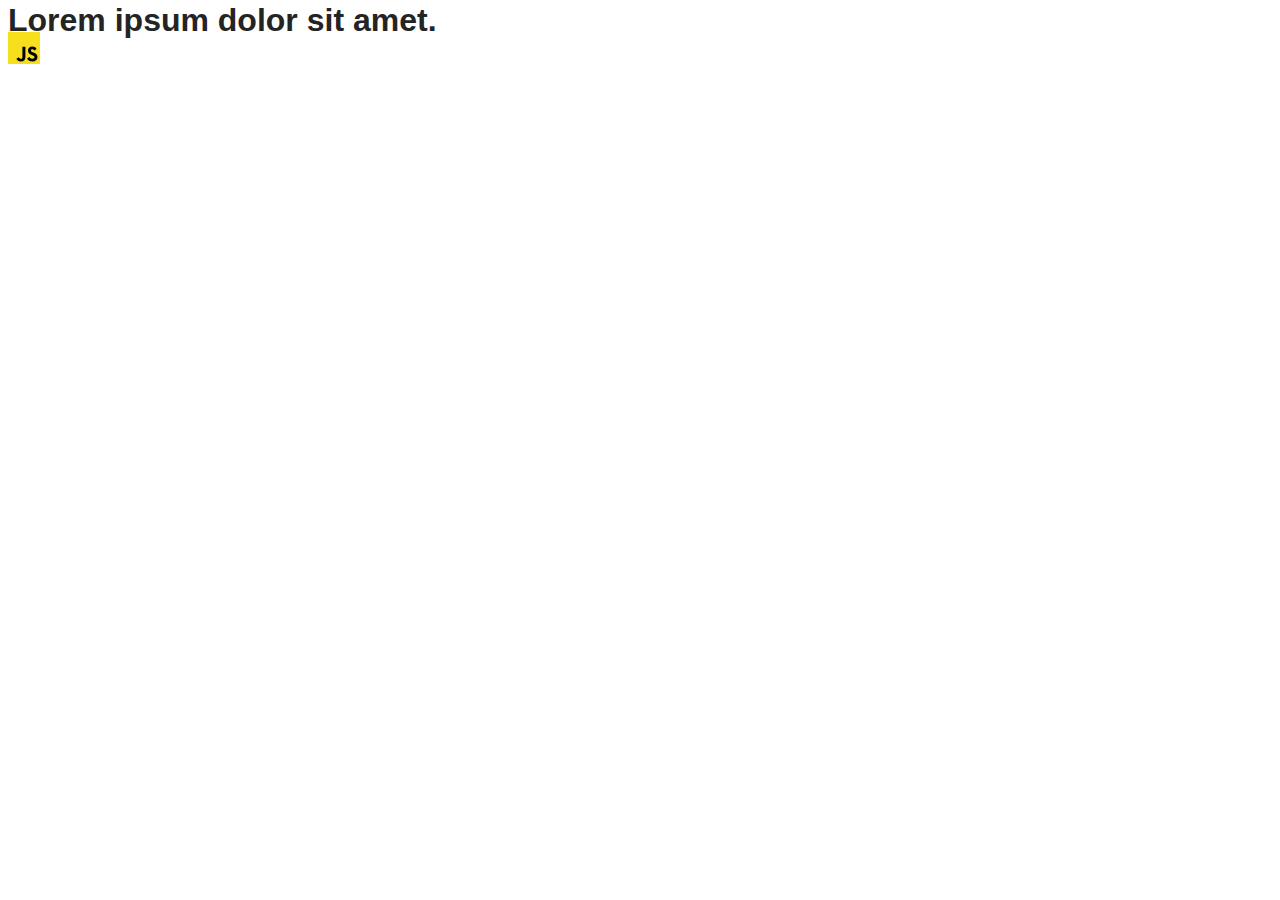
==== src/index.html @ 157d2a66 "Initial commit" ====
<!DOCTYPE html>
<html lang="en">
  <head>
    <meta charset="UTF-8" />
    <link rel="icon" type="image/svg+xml" href="/favicon.svg" />
    <meta name="viewport" content="width=device-width, initial-scale=1.0" />
    <title>Vanilla App Template</title>
    <link rel="stylesheet" href="./css/styles.css" />
  </head>
  <body>
    <load ="partials/header.html" />

    <section>
      <h1>Lorem ipsum dolor sit amet.</h1>
      <!-- Path to images as from index.html file -->
      <img src="./img/javascript.svg" alt="" />
    </section>

    <!-- Loads the specified .html file -->
    <load ="partials/vite-promo.html" />

    <script type="module" src="./main.js"></script>
  </body>
</html>
---- src/css/styles.css ----
/**
  |============================
  | include css partials with
  | default @import url()
  |============================
*/
@import url('./reset.css');
@import url('./vite-promo.css');
@import url('./header.css');

:root {
  font-family: Inter, Avenir, Helvetica, Arial, sans-serif;
  font-size: 16px;
  line-height: 24px;
  font-weight: 400;

  color: #242424;
  background-color: rgba(255, 255, 255, 0.87);

  font-synthesis: none;
  text-rendering: optimizeLegibility;
  -webkit-font-smoothing: antialiased;
  -moz-osx-font-smoothing: grayscale;
  -webkit-text-size-adjust: 100%;
}
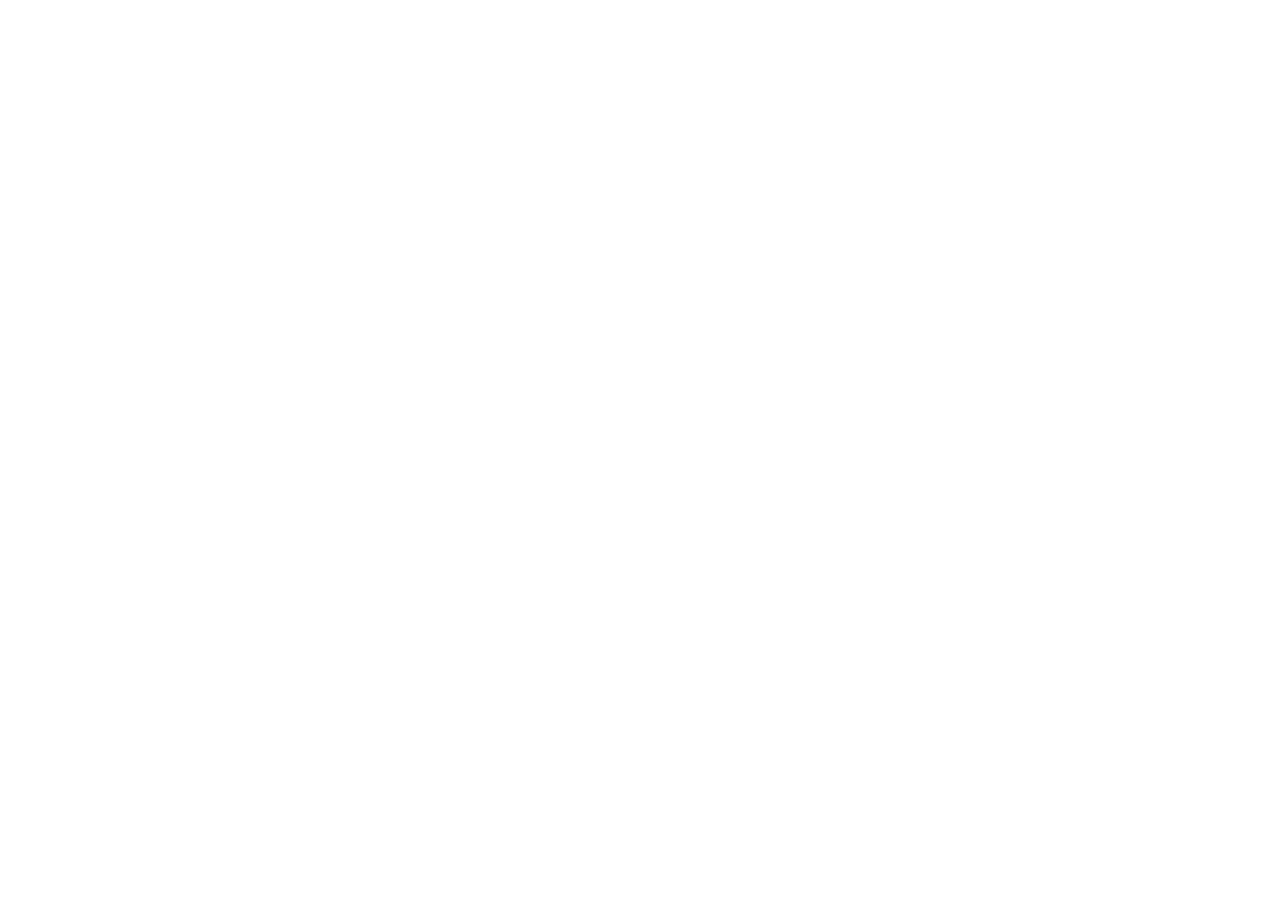
==== commit f824137d: "first upd" ====
--- a/src/index.html
+++ b/src/index.html
@@ -10,15 +10,6 @@
   <body>
     <load ="partials/header.html" />
 
-    <section>
-      <h1>Lorem ipsum dolor sit amet.</h1>
-      <!-- Path to images as from index.html file -->
-      <img src="./img/javascript.svg" alt="" />
-    </section>
-
-    <!-- Loads the specified .html file -->
-    <load ="partials/vite-promo.html" />
-
     <script type="module" src="./main.js"></script>
   </body>
 </html>
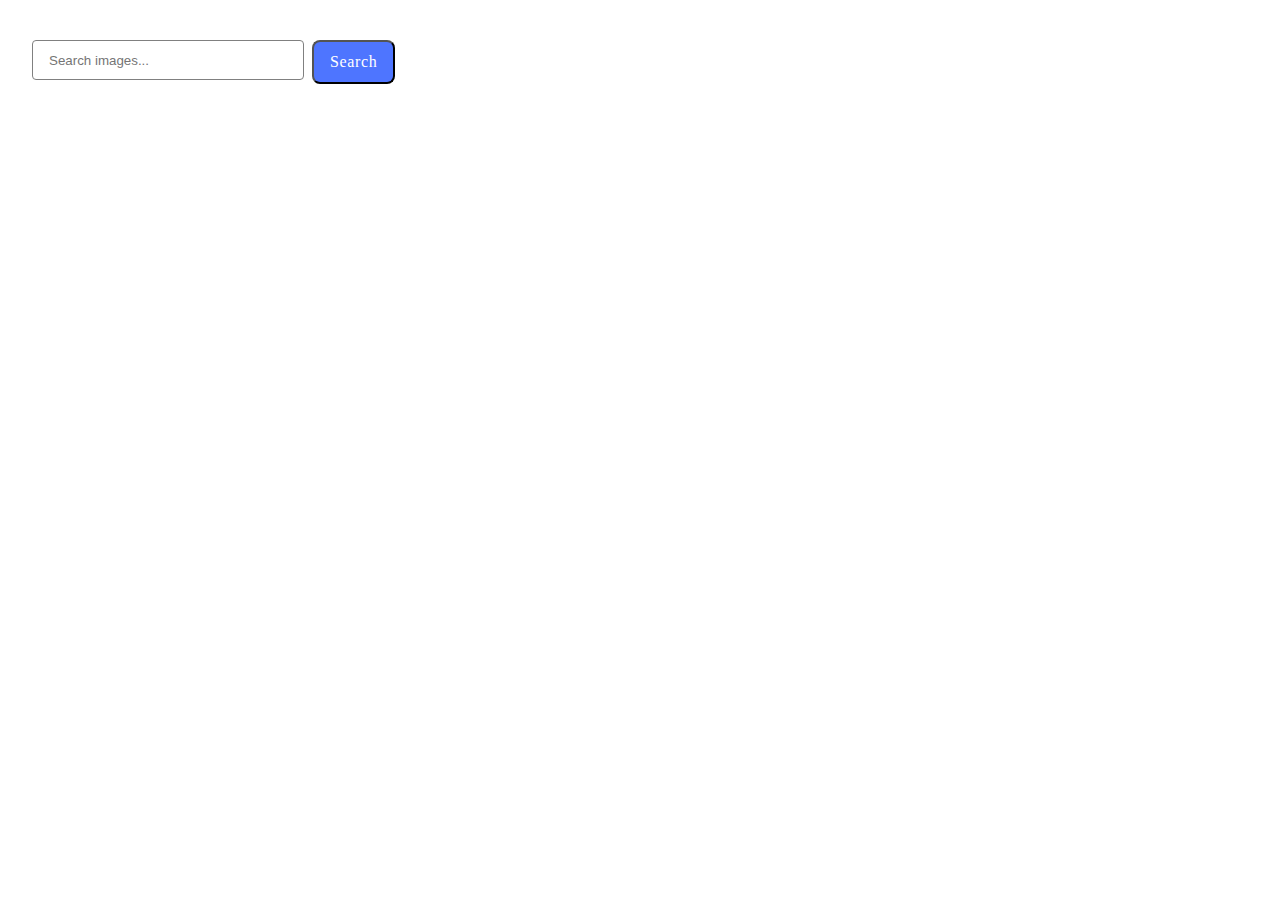
==== commit 7a8a8a03: "додав форму та кнопку" ====
--- a/src/index.html
+++ b/src/index.html
@@ -4,12 +4,24 @@
     <meta charset="UTF-8" />
     <link rel="icon" type="image/svg+xml" href="/favicon.svg" />
     <meta name="viewport" content="width=device-width, initial-scale=1.0" />
-    <title>Vanilla App Template</title>
+    <title>hw11</title>
     <link rel="stylesheet" href="./css/styles.css" />
   </head>
   <body>
-    <load ="partials/header.html" />
+    <form class="form-inline search-form">
+      <div class="form-group">
+        <input
+          type="text"
+          class="form-control"
+          name="query"
+          placeholder="Search images..."
+        />
+      </div>
 
+      <button type="submit" class="btn btn-primary">Search</button>
+    </form>
+
+    <div class="card-container"></div>
     <script type="module" src="./main.js"></script>
   </body>
 </html>
--- a/src/css/styles.css
+++ b/src/css/styles.css
@@ -4,9 +4,9 @@
   | default @import url()
   |============================
 */
-@import url('./reset.css');
+/* @import url('./reset.css');
 @import url('./vite-promo.css');
-@import url('./header.css');
+@import url('./header.css'); */
 
 :root {
   font-family: Inter, Avenir, Helvetica, Arial, sans-serif;
@@ -23,3 +23,84 @@
   -moz-osx-font-smoothing: grayscale;
   -webkit-text-size-adjust: 100%;
 }
+
+*,
+*::before,
+*::after {
+  box-sizing: border-box;
+}
+
+body {
+  font-family: 'Open Sans', -apple-system, BlinkMacSystemFont, 'Segoe UI',
+    Roboto, Oxygen, Ubuntu, Cantarell, sans-serif;
+  line-height: 1.5;
+  color: #2a2a2a;
+  padding: 32px 24px;
+}
+
+img {
+  display: block;
+  max-width: 100%;
+  height: auto;
+}
+
+.card {
+  flex-basis: calc(50% - 6px);
+}
+
+.card-container {
+  margin-top: 32px;
+  display: flex;
+  align-items: center;
+  justify-content: space-between;
+  flex-wrap: wrap;
+  gap: 12px;
+}
+
+.card-text {
+  margin-top: 0;
+  margin-bottom: 10px;
+}
+
+.card-img-top {
+  display: flex;
+  justify-content: center;
+}
+
+.card-img-top img {
+  width: 100%;
+  height: 100%;
+}
+
+.search-form {
+  /* padding: 10px; */
+  display: flex;
+}
+
+.btn {
+  display: flex;
+  padding: 8px 16px;
+  justify-content: center;
+  align-items: center;
+  gap: 10px;
+  border-radius: 8px;
+  background: #4e75ff;
+  color: #fff;
+  font-family: Montserrat;
+  font-size: 16px;
+  font-style: normal;
+  font-weight: 500;
+  line-height: 1.5; /* 150% */
+  letter-spacing: 0.04em;
+}
+
+.form-control {
+  width: 272px;
+  height: 40px;
+  flex-shrink: 0;
+  border-radius: 4px;
+  border: 1px solid #808080;
+  margin-right: 8px;
+  padding: 8px 16px;
+  /* margin: 0 auto; */
+}
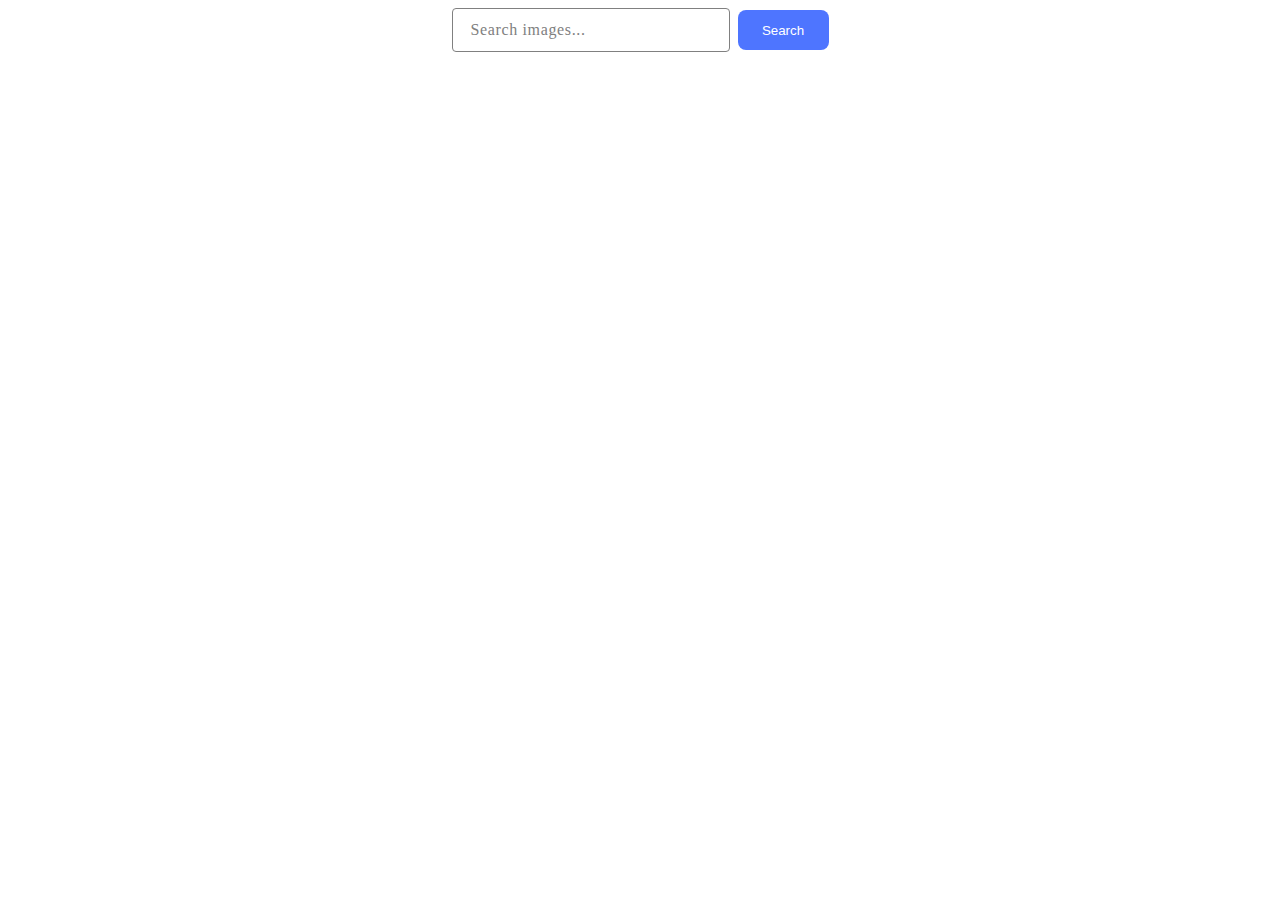
==== commit 615b6d84: "зробив толково форму, кнопку, почав писати js" ====
--- a/src/index.html
+++ b/src/index.html
@@ -8,20 +8,33 @@
     <link rel="stylesheet" href="./css/styles.css" />
   </head>
   <body>
-    <form class="form-inline search-form">
-      <div class="form-group">
-        <input
-          type="text"
-          class="form-control"
-          name="query"
-          placeholder="Search images..."
-        />
-      </div>
-
-      <button type="submit" class="btn btn-primary">Search</button>
+    <form class="form">
+      <input
+        name="query"
+        ;
+        type="text"
+        class="input"
+        placeholder="Search images..."
+        required
+      />
+      <button type="submit" class="btn">Search</button>
     </form>
 
-    <div class="card-container"></div>
+    <div class="loader"></div>
+    <ul class="gallery"></ul>
     <script type="module" src="./main.js"></script>
   </body>
 </html>
+
+<!-- <form class="form" id="searchForm">
+  <input
+    type="text"
+    class="input"
+    placeholder="Search images..."
+    required
+  />
+  <button type="submit" class="btn">Search</button>
+</form>
+
+<div class="loader"></div>
+<ul class="gallery"></ul> -->
--- a/src/css/styles.css
+++ b/src/css/styles.css
@@ -24,83 +24,43 @@
   -webkit-text-size-adjust: 100%;
 }
 
-*,
-*::before,
-*::after {
-  box-sizing: border-box;
+.form {
+  display: flex;
+  align-items: center;
+  justify-content: center;
+  gap: 8px;
+}
+.input {
+  width: 272px;
+  height: 40px;
+  border-radius: 4px;
+  border: 1px solid #808080;
 }
 
-body {
-  font-family: 'Open Sans', -apple-system, BlinkMacSystemFont, 'Segoe UI',
-    Roboto, Oxygen, Ubuntu, Cantarell, sans-serif;
-  line-height: 1.5;
-  color: #2a2a2a;
-  padding: 32px 24px;
+.input:hover {
+  border: 1px solid #000;
 }
 
-img {
-  display: block;
-  max-width: 100%;
-  height: auto;
+.input:focus {
+  border: 1px solid #4e75ff;
 }
 
-.card {
-  flex-basis: calc(50% - 6px);
-}
-
-.card-container {
-  margin-top: 32px;
-  display: flex;
-  align-items: center;
-  justify-content: space-between;
-  flex-wrap: wrap;
-  gap: 12px;
-}
-
-.card-text {
-  margin-top: 0;
-  margin-bottom: 10px;
-}
-
-.card-img-top {
-  display: flex;
-  justify-content: center;
-}
-
-.card-img-top img {
-  width: 100%;
-  height: 100%;
-}
-
-.search-form {
-  /* padding: 10px; */
-  display: flex;
+.input::placeholder {
+  color: #808080;
+  font-family: Montserrat;
+  font-size: 16px;
+  font-weight: 400;
+  line-height: 1.5;
+  letter-spacing: 0.04em;
+  padding: 8px 16px;
 }
 
 .btn {
-  display: flex;
-  padding: 8px 16px;
-  justify-content: center;
-  align-items: center;
-  gap: 10px;
+  color: #fff;
   border-radius: 8px;
-  background: #4e75ff;
-  color: #fff;
-  font-family: Montserrat;
-  font-size: 16px;
-  font-style: normal;
-  font-weight: 500;
-  line-height: 1.5; /* 150% */
-  letter-spacing: 0.04em;
+  box-shadow: none;
+  border: none;
+  background-color: #4e75ff;
+  width: 91px;
+  height: 40px;
 }
-
-.form-control {
-  width: 272px;
-  height: 40px;
-  flex-shrink: 0;
-  border-radius: 4px;
-  border: 1px solid #808080;
-  margin-right: 8px;
-  padding: 8px 16px;
-  /* margin: 0 auto; */
-}
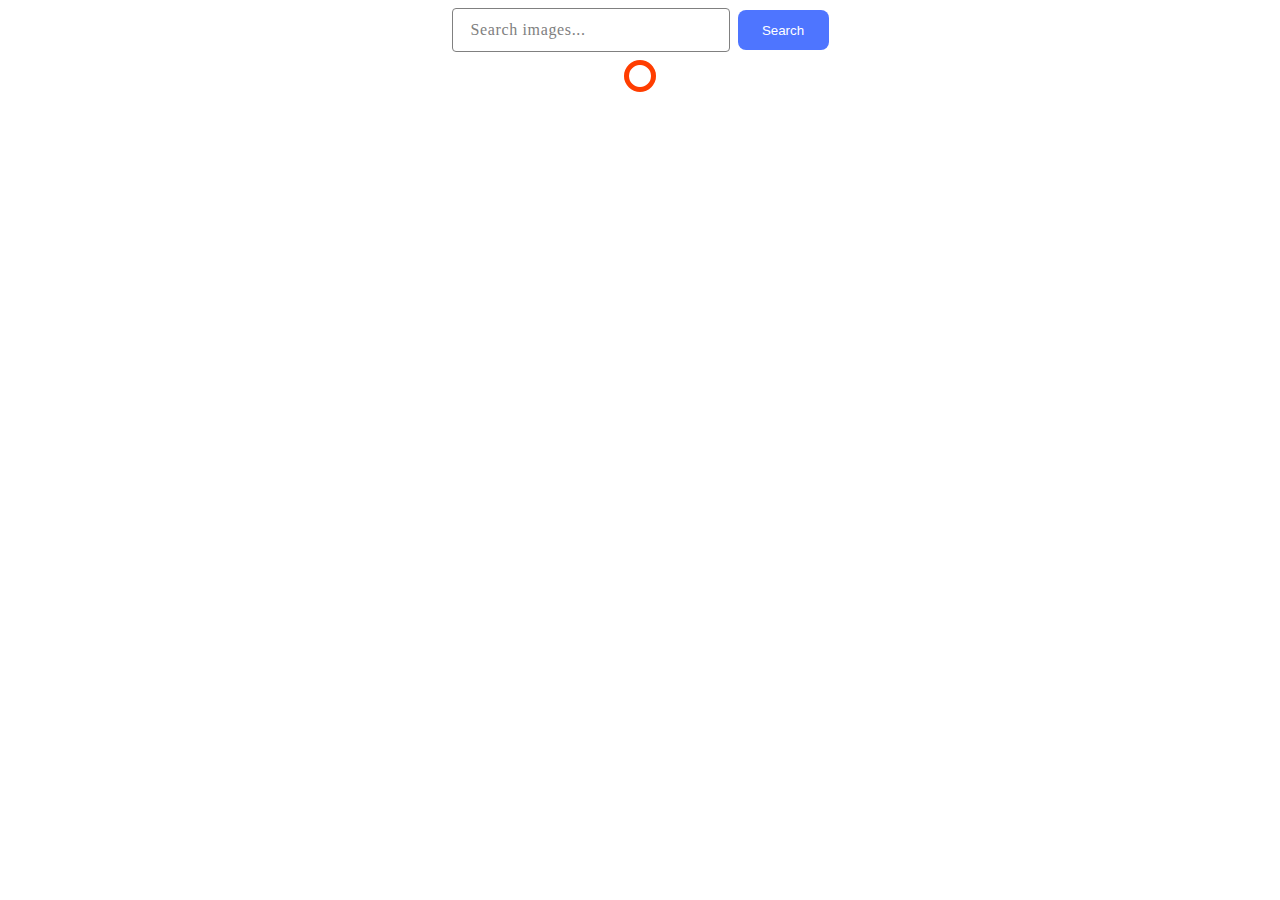
==== commit bc21f9c3: "додав галерею" ====
--- a/src/index.html
+++ b/src/index.html
@@ -25,16 +25,3 @@
     <script type="module" src="./main.js"></script>
   </body>
 </html>
-
-<!-- <form class="form" id="searchForm">
-  <input
-    type="text"
-    class="input"
-    placeholder="Search images..."
-    required
-  />
-  <button type="submit" class="btn">Search</button>
-</form>
-
-<div class="loader"></div>
-<ul class="gallery"></ul> -->
--- a/src/css/styles.css
+++ b/src/css/styles.css
@@ -64,3 +64,85 @@
   width: 91px;
   height: 40px;
 }
+
+.loader {
+  width: 48px;
+  height: 48px;
+  border-radius: 50%;
+  position: relative;
+  animation: rotate 1s linear infinite;
+  display: block;
+  margin: 0 auto;
+}
+.loader::before,
+.loader::after {
+  content: '';
+  box-sizing: border-box;
+  position: absolute;
+  inset: 0px;
+  border-radius: 50%;
+  border: 5px solid #fff;
+  animation: prixClipFix 2s linear infinite;
+}
+.loader::after {
+  inset: 8px;
+  transform: rotate3d(90, 90, 0, 180deg);
+  border-color: #ff3d00;
+}
+
+@keyframes rotate {
+  0% {
+    transform: rotate(0deg);
+  }
+  100% {
+    transform: rotate(360deg);
+  }
+}
+
+@keyframes prixClipFix {
+  0% {
+    clip-path: polygon(50% 50%, 0 0, 0 0, 0 0, 0 0, 0 0);
+  }
+  50% {
+    clip-path: polygon(50% 50%, 0 0, 100% 0, 100% 0, 100% 0, 100% 0);
+  }
+  75%,
+  100% {
+    clip-path: polygon(50% 50%, 0 0, 100% 0, 100% 100%, 100% 100%, 100% 100%);
+  }
+}
+
+.gallery {
+  display: flex;
+  flex-wrap: wrap;
+  gap: 10px; /* проміжок між картками */
+  justify-content: center;
+}
+
+.gallery-image {
+  width: 360px;
+  box-sizing: border-box;
+}
+
+img {
+  width: 360px;
+  height: 300px;
+}
+
+.card {
+  display: flex;
+  flex-direction: column;
+  align-items: center; /* Це вирівняє всі елементи в центр */
+}
+
+.details {
+  display: flex;
+  flex-direction: column;
+  align-items: center; /* Це вирівнює всі дочірні елементи в центр */
+  margin-top: 10px; /* Задає зовнішній відступ між заголовком та значенням */
+}
+
+.details p {
+  margin: 0; /* Знімає зовнішній відступ для <p> елементів */
+  /* Інші ваші стилі для тексту */
+}
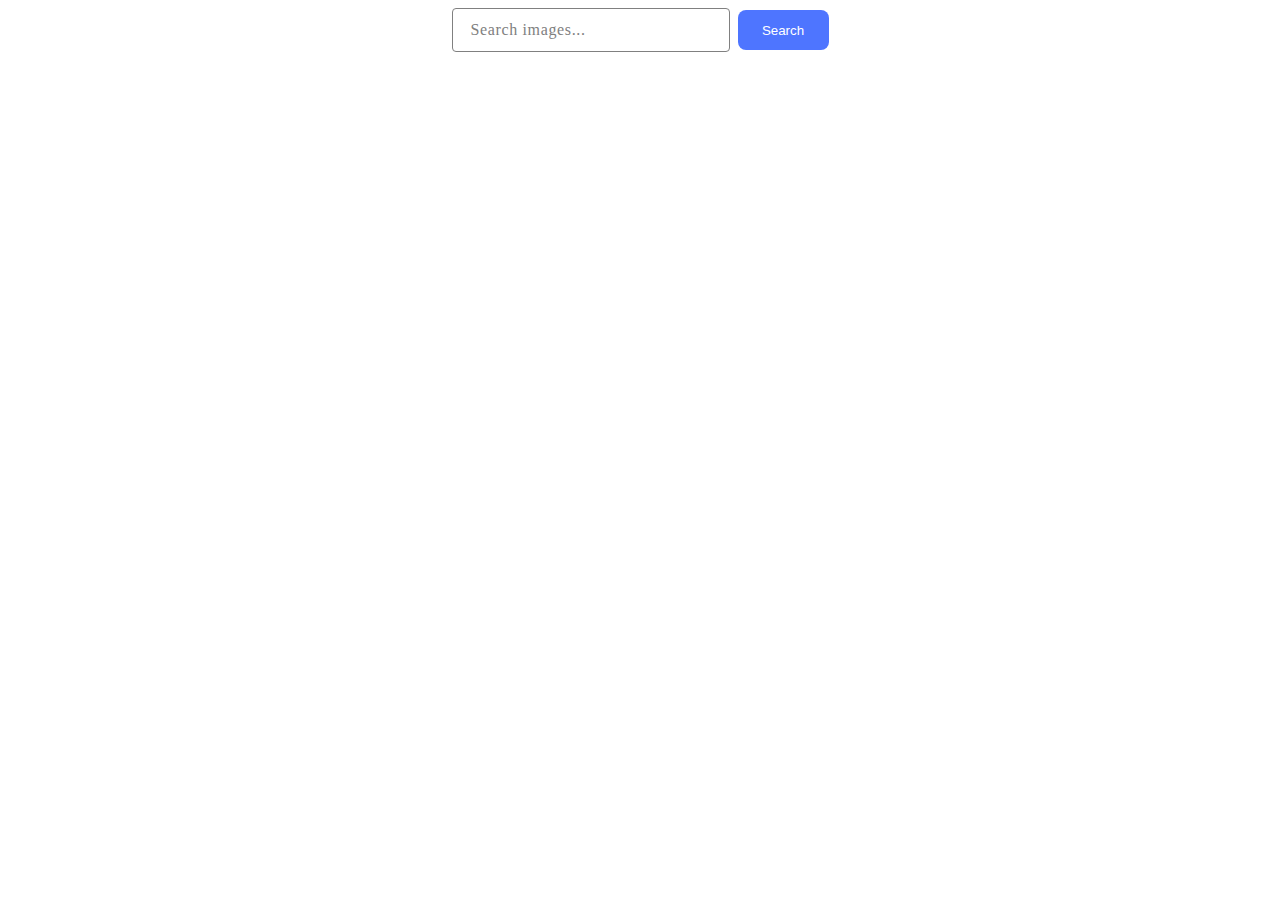
==== commit f54cab04: "ніби зробив" ====
--- a/src/index.html
+++ b/src/index.html
@@ -20,8 +20,11 @@
       <button type="submit" class="btn">Search</button>
     </form>
 
-    <div class="loader"></div>
-    <ul class="gallery"></ul>
+    <span class="loader"></span>
+    <div class="gallery-wrap">
+      <ul class="gallery"></ul>
+    </div>
+
     <script type="module" src="./main.js"></script>
   </body>
 </html>
--- a/src/css/styles.css
+++ b/src/css/styles.css
@@ -65,6 +65,58 @@
   height: 40px;
 }
 
+.gallery {
+  display: flex;
+  flex-wrap: wrap;
+  gap: 24px;
+  justify-content: center;
+}
+
+img {
+  width: 360px;
+  height: 300px;
+}
+
+.card {
+  display: flex;
+  flex-direction: column;
+  align-items: center;
+  border: 2px solid #000;
+  border-radius: 8px;
+  width: 360px;
+}
+
+.details {
+  display: flex;
+  flex-direction: column;
+  align-items: center;
+  margin-top: 10px;
+}
+
+.details-item {
+  display: flex;
+  justify-content: space-between;
+  width: 100%;
+}
+
+.details p {
+  margin: 0;
+  text-align: center;
+}
+
+.details {
+  display: flex;
+  flex-direction: row;
+  justify-content: space-around;
+  width: 100%;
+  margin-top: 10px;
+}
+
+.details p {
+  margin: 0;
+  text-align: center;
+}
+/***********************************************************LOADER******************************************************/
 .loader {
   width: 48px;
   height: 48px;
@@ -73,6 +125,7 @@
   animation: rotate 1s linear infinite;
   display: block;
   margin: 0 auto;
+  display: none;
 }
 .loader::before,
 .loader::after {
@@ -85,9 +138,9 @@
   animation: prixClipFix 2s linear infinite;
 }
 .loader::after {
-  inset: 8px;
-  transform: rotate3d(90, 90, 0, 180deg);
   border-color: #ff3d00;
+  animation: prixClipFix 2s linear infinite, rotate 0.5s linear infinite reverse;
+  inset: 6px;
 }
 
 @keyframes rotate {
@@ -103,46 +156,16 @@
   0% {
     clip-path: polygon(50% 50%, 0 0, 0 0, 0 0, 0 0, 0 0);
   }
-  50% {
+  25% {
     clip-path: polygon(50% 50%, 0 0, 100% 0, 100% 0, 100% 0, 100% 0);
   }
-  75%,
-  100% {
+  50% {
     clip-path: polygon(50% 50%, 0 0, 100% 0, 100% 100%, 100% 100%, 100% 100%);
   }
+  75% {
+    clip-path: polygon(50% 50%, 0 0, 100% 0, 100% 100%, 0 100%, 0 100%);
+  }
+  100% {
+    clip-path: polygon(50% 50%, 0 0, 100% 0, 100% 100%, 0 100%, 0 0);
+  }
 }
-
-.gallery {
-  display: flex;
-  flex-wrap: wrap;
-  gap: 10px; /* проміжок між картками */
-  justify-content: center;
-}
-
-.gallery-image {
-  width: 360px;
-  box-sizing: border-box;
-}
-
-img {
-  width: 360px;
-  height: 300px;
-}
-
-.card {
-  display: flex;
-  flex-direction: column;
-  align-items: center; /* Це вирівняє всі елементи в центр */
-}
-
-.details {
-  display: flex;
-  flex-direction: column;
-  align-items: center; /* Це вирівнює всі дочірні елементи в центр */
-  margin-top: 10px; /* Задає зовнішній відступ між заголовком та значенням */
-}
-
-.details p {
-  margin: 0; /* Знімає зовнішній відступ для <p> елементів */
-  /* Інші ваші стилі для тексту */
-}
